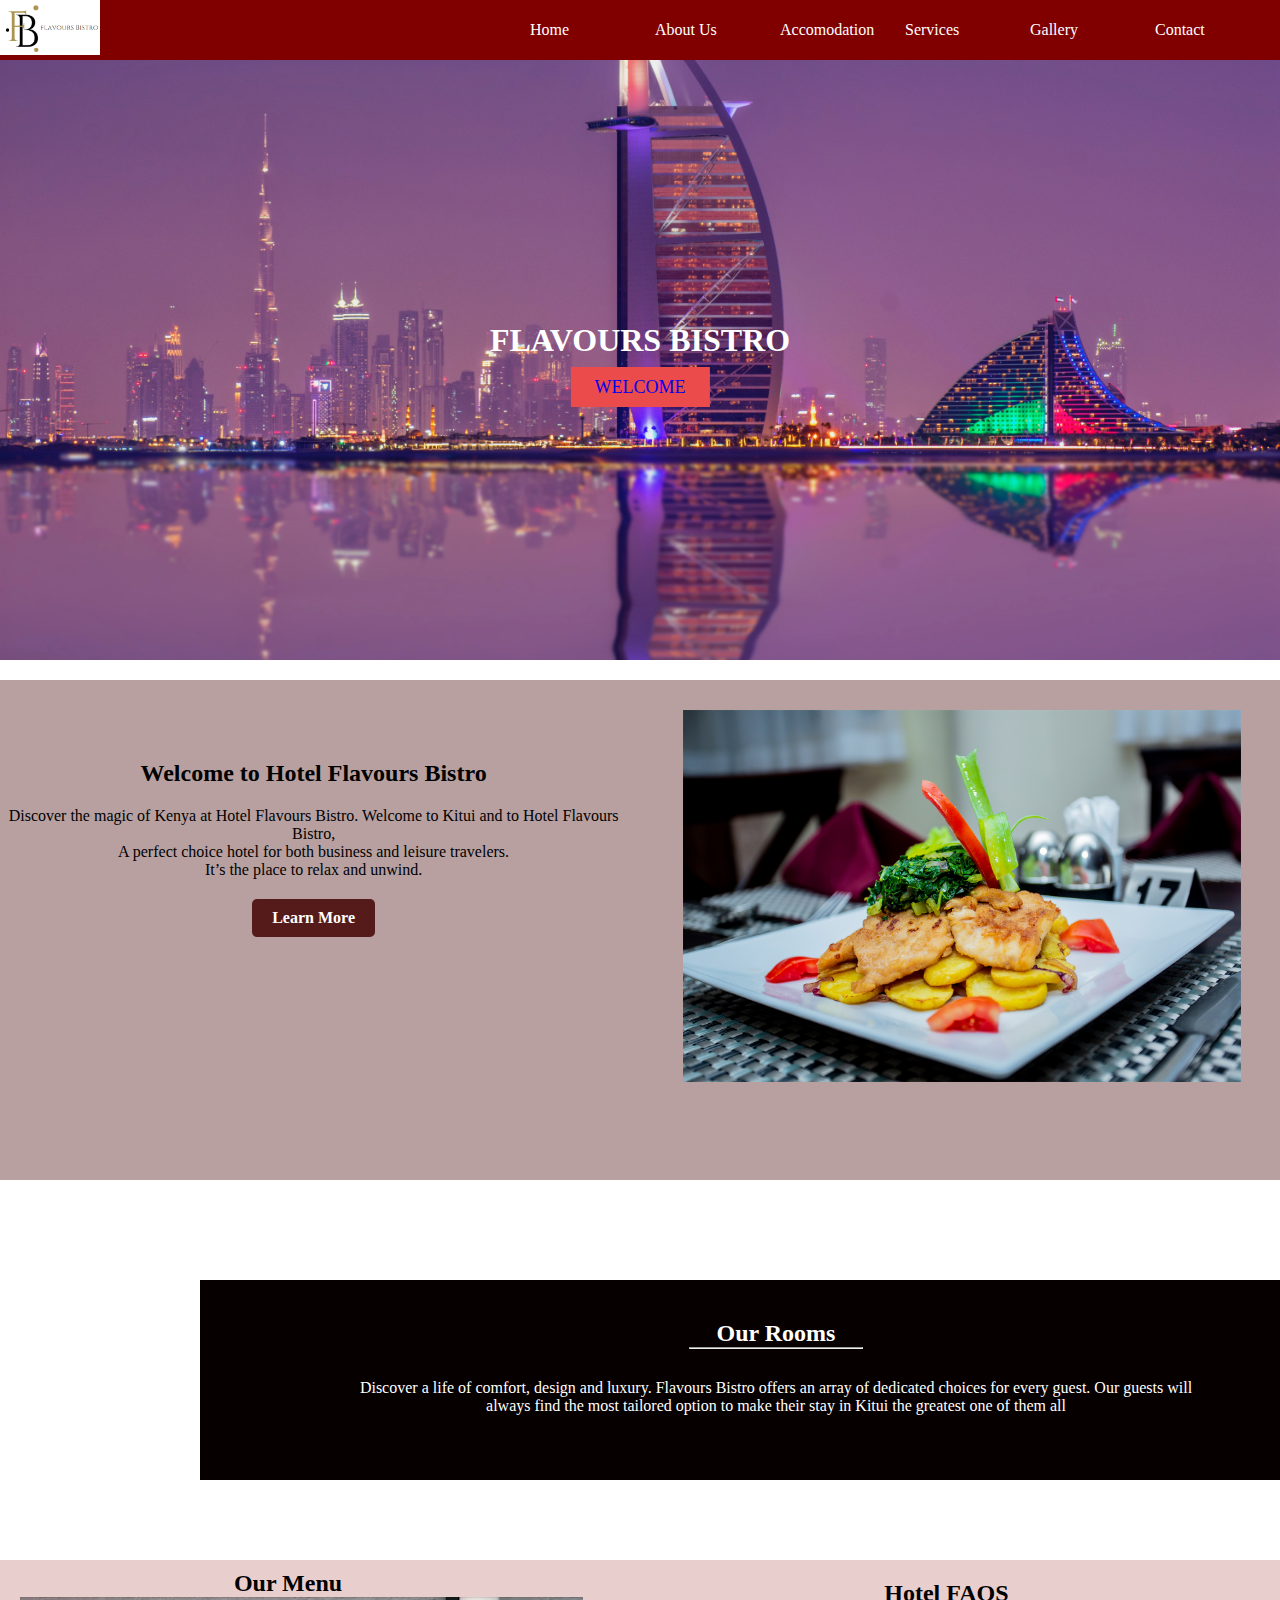
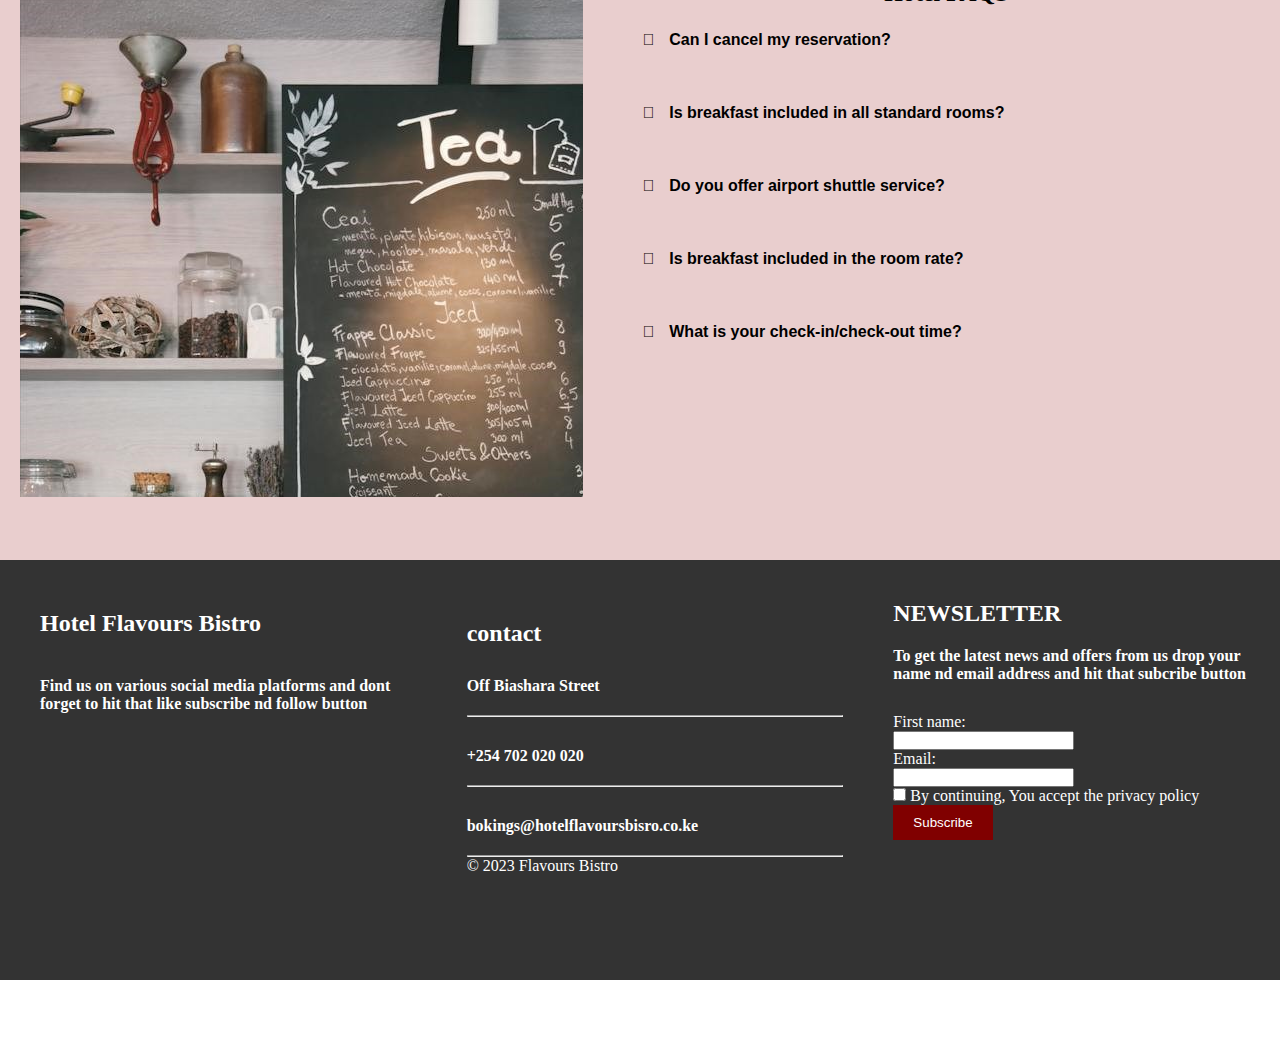
==== index.html @ a63bf409 "Update index.html" ====
<!DOCTYPE html>
<html>
    <head>
        <meta name="viewport" content="width=device-width, initial-scale=1.0">
        <title>webproject</title>
        <link rel="stylesheet" href="stylek.css">
    </head>
    <body>
        <div class="menu-bar">

            <img  src="Assets/logo fb.png" class="logo">
            <ul>
                <li class="active"><a href="index.html">Home</a></li>
                <li><a href="About Us.html">About Us</a></li>
                
                            <li><a href="accomodation.html">Accomodation</a></li>
                            <li><a href="services.html">Services</a></li>
                            <li><a href="gallery.html">Gallery</a></li>
                <li><a href="contact.html">Contact</a></li>
                
    
                
                
            </ul>
        </div>
        <script>
            
        </script>
        <div class="section-top">
            <div class="content">
                <h1>Flavours Bistro</h1><br>
                <a href="#">Welcome</a>
            </div>
        </div>
        
           <section id="sec-1">
            <div class="container-1">
                <div class="container-1h"><h2>Welcome to Hotel Flavours Bistro</h2></div>
                <div class="container-1txt"><p>Discover the magic of Kenya at Hotel Flavours Bistro.
                    Welcome to Kitui and to Hotel Flavours Bistro,<br> A perfect choice hotel for both business and leisure travelers. <br>It’s the place to relax and unwind.</p></div>
                <div class="container-1a">
                   <a href="#" class="learn-more-button">Learn More</a>
                </div>
            </div>
            <div class="container-2">
                <img src="/Assets/food1.jpg" alt="image" class="left-img">
            </div>
           </section>
           <section id="sec-2">
            <div class="sec-2rooms">
                <div class="h2"><h2>Our Rooms</h2>
                <hr></div>
                <p>Discover a life of comfort, design and luxury. Flavours Bistro offers an array of dedicated choices for every guest. Our guests will<br> always find the most tailored option to make their stay in Kitui the greatest one of them all</p>
            </div>
           </section>
           <section id="sec-3">
            <div class="container-3">
                <div class="ourmenu"><h2>Our Menu</h2></div>
                <div class="menuimg"></div>
            </div>
           <div class="container-4">
            <div class="hotelfaqs"><h2>Hotel FAQS</h2></div>
            
                <div class="faq">
                    <div class="question">
                        <i class="icon fas fa-plus"></i>Can I cancel my reservation?
                    </div>
                    <div class="answer">
                        Yes, you can cancel your reservation up to 24 hours before your check-in date without any charge.
                    </div>
                </div>
                <div class="faq">
                    <div class="question">
                        <i class="icon fas fa-plus"></i>Is breakfast included in all standard rooms?
                    </div>
                    <div class="answer">
                       Yes, breakfast is included in all room packages.
                    </div>
                </div>
        
                <div class="faq">
                    <div class="question">
                        <i class="icon fas fa-plus"></i>Do you offer airport shuttle service?
                    </div>
                    <div class="answer">
                        We provide complimentary airport shuttle service to and from the nearest airport. Please check with us for more details.
                    </div>
                </div>
        
                <div class="faq">
                    <div class="question">
                        <i class="icon fas fa-plus"></i>Is breakfast included in the room rate?
                    </div>
                    <div class="answer">
                        Yes, a continental breakfast is included in the room rate for all our guests.
                    </div>
                </div>
        
                <div class="faq">
                    <div class="question">
                        <i class="icon fas fa-plus"></i>What is your check-in/check-out time?
                    </div>
                    <div class="answer">
                        Check-in time is at 3:00 PM, and check-out time is at 12:00 PM.
                    </div>
                </div>
            </div>
            <script>
                const faqElements = document.querySelectorAll('.faq');
        
                faqElements.forEach(faq => {
                    faq.addEventListener('click', () => {
                        faq.classList.toggle('open');
                    });
                });
            </script>
           
            </div>
           </section>       
           <section id="bottom">
            <div class="footer">
                <div class="fsec-1">
                    <h2>Hotel Flavours Bistro</h2>
                    <h4>Find us on various social media platforms and dont forget to hit that like subscribe nd follow button</h4>
                </div>
                <div class="fsec-2">
                    <h2>contact</h2>
                    <h4>Off Biashara Street</h4><hr>
                    <h4>+254 702 020 020</h4><hr>
                    <h4>bokings@hotelflavoursbisro.co.ke</h4><hr>
                    <p>&copy; 2023 Flavours Bistro</p>
                </div>
                <div class="fsec-3">
                    <h2>NEWSLETTER</h2>
                    <h4>To get  the latest news and offers from us drop your name nd email address and hit that subcribe button</h4>
                    <form>
                        <label for="fname">First name:</label><br>
                        <input type="text" id="fname" name="fname"><br>
                        <label for="Email">Email:</label><br>
                        <input type="Email" id="lname" name="lname"><br>
                        <input type="checkbox" id="vehicle1" name="vehicle1" value="Bike">
                        By continuing, You accept the privacy policy<br>
                        <button type="button" id="subscribeButton" style="background-color:maroon; color: #fff; padding: 10px 20px; border: none; cursor: pointer;">Subscribe</button>


                      </form>
                </div>
               
            </div>
        </div>
    </section>
              
    </body>
</html>
---- stylek.css ----
*{
    padding: 0;
    margin: 0;
    box-sizing: border-box
    @media (max-width: 768px) {
        
    }
    
    @media (max-width: 480px) {
        
    }
    
    
}
.menu-bar{
    width: 100%;
    background:maroon;
    display:block;
    min-height: 60px;
    
}
.menu-bar ul{
    float: right;
    display:inline-flex;
    text-decoration: none;
    list-style: none;
}
.menu-bar ul li{
    padding-right: 5px;
    width: 120px;
}
.menu-bar ul li a{
    text-decoration: none;
    line-height: 60px;
    color: #fff;
}
.menu-bar ul li a:hover{
    color: #fa0915;
}
.logo{
    width: 100px;
    padding-left: ;
}
.section-top{
    width: 100%;
    height: 600px;
    overflow: hidden;
    position: relative;
    background-image: url(/Assets/pexels-abbas-mohammed-3680912.jpg);
    background-position:center ;
    background-repeat: no-repeat;
    background-size: cover;
    text-align: center;
    justify-content: center;
    animation:  change 10s infinite  ease-in-out;
    background-attachment: fi;

}
.content{
    position: absolute;
    top: 50%;
    left: 50%;
    transform: translate(-50%, -50%);
    text-transform: uppercase;
    color: #fff;
}
.content a{
    background: rgb(235, 75, 75);
    padding: 10px 24px;
    text-decoration: none;
    font-size: 18px;
    border: 20px;
}
.content a:hover{
    background: #fa0915;
    color: #fff;
}
@keyframes change{
    20%
    {
        background-image: url(/Assets/confrence1.jpg);
    }
    
}
#top-1{
    width: 100%;
    text-transform: uppercase;
    min-height: 50px;
    line-height: 50px;
    justify-content: center;
    text-align: center;
    margin-bottom: 20px;
    
}

 

#sec-1{
    min-height: 500px;
    width: 100%;
    margin-top: 20px;
    margin-bottom: 100px;
    background: #b8a0a0;
}
.container-1{
    width: 49%;
    min-height: 400px;
    float: left;
}
.container-2{
    width: 49%;
    min-height: 450px;
    float:right;
    
}
.left-img{
    max-width: 89%;
    margin: auto;
    margin-top: 30px;
    margin-left: 30px;
}
.container-1h{
    margin-top: 80px;
    text-align: center;
    margin-bottom: 20px;
}
.container-1txt{
    text-align: center;
    margin-top: 20px;
    margin-bottom: 20px;
}
.container-1a{
    text-align: center;
    min-height: 80px;
    
    
}

.learn-more-button {
    display: inline-block;
    padding: 10px 20px;
    background-color: rgb(85, 27, 27);
    color: white;
    text-decoration: none;
    border-radius: 5px;
    font-weight: bold;
    transition: background-color 0.3s;
}


.learn-more-button:hover {
    background-color: rgb(243, 10, 10);
}

#sec-2{
    
    min-height: 250px;
    width: 100%;
    margin: auto;
    padding-left: 200px;
    margin-top: 20px;
    margin-bottom: 30px;

}
.sec-2rooms{
    background: #070000;
    width: 90%;
    min-height: 200px;
    justify-content: center;
    margin-top: 40px;
}
#sec-2 h2{
    text-align: center;
    margin-top: 30px;
    color: #fff;
    padding-top: 40px;
    
}
.sec-2rooms hr{
    width: 15%;
    justify-items: center;
    margin-bottom: 20px;
    margin: auto;
    border-width: 1.5px;
    color: maroon;
}
.sec-2rooms p{
    text-align: center;
    color: #fff;
    
}

.h2{
    margin-top: 30px;
    margin-bottom: 30px;
    
}
#sec-3{
    max-width: 100%;
    min-height: 600px;
    margin-top: 20px;
    background: #e9cece;
}
.container-3{
    width: 45%;
    float: left;
    min-height: 500px;
}
.ourmenu{
    margin-top: 10px;
    text-align: center;
}
.menuimg{
    background:red;
    min-height: 500px;
    background: url(/Assets/flavours\ menu.jpg);
    margin-left: 20px;
    margin-right: 20px;
    animation: change1  infinite 30s step-start ;
    padding-left: 5px;
    padding-right: 5px;
    width: 96%;
}
@keyframes change1{
    20%{
        background: url(/Assets/menu-steakhouse.png);
    }   
   
}
#accom-top{
    width: 100%;
    min-height: 200px;
    background: #F0F0F0;
    text-align: center;
    line-height: 200px;
    }
    #accom-top h1{
        text-decoration: underline;
        color: maroon;
    }
    #accom-sec1{
        width: 100%;
        min-height: 900px;
        margin-top: 20px;
        display: flex;
        justify-content: center;
        align-items: center;
    }
    #accom-sec1 div{
        height: 870px;
        width: 32%;
        margin: 20px;
        text-align: center;
        font-family: Arial, Helvetica, sans-serif;
        font-size: 16px;
    }
    #accom-sec1 div h4{
        color: #1f1d1d;
    }
    .standardsuite {
        text-align: left;
        font-weight: bold;
    }
    .standardsuite h2{
        text-align: left;
        font-weight: bold;
        padding-left: 20px;
    }
    .standardsuite h4{
        text-align: left;
        font-weight: bold;
        padding-left: 20px;
    }
    .deluxe {
        text-align: left;
        font-weight: bold;
    }
    .deluxe h2{
        text-align: left;
        font-weight: bold;
        padding-left: 20px;
    }
    .deluxe h4{
        text-align: left;
        font-weight: bold;
        padding-left: 20px;
    }
    .twinsuite {
        text-align: left;
        font-weight: bold;
    }
    .twinsuite h2{
        text-align: left;
        font-weight: bold;
        padding-left: 20px;
    }
    .twinsuite h4{
        text-align: left;
        font-weight: bold;
        padding-left: 20px;
    }
    #accom-sec2{
        width: 100%;
        min-height: 900px;
        margin-top: 20px;
        display: flex;
        justify-content: center;
        align-items: center;
    }
    #accom-sec2 div{
        height: 870px;
        width: 32%;
        margin: 20px;
        text-align: center;
        font-family: Arial, Helvetica, sans-serif;
        font-size: 16px;        
    }
    #accom-sec2 div h4{
        color: #1f1d1d;
    }
    .executivesuite {
        text-align: left;
        font-weight: bold;
    }
    .executivesuite h2{
        text-align: left;
        font-weight: bold;
        padding-left: 20px;
    }
    .executivesuite h4{
        text-align: left;
        font-weight: bold;
        padding-left: 20px;
        font-family: Arial, Helvetica, sans-serif;
        font-size: 16px;
    }
    .honeymoonerssuite {
        text-align: left;
        font-weight: bold;
    }
    .honeymoonerssuite h2{
        text-align: left;
        font-weight: bold;
        padding-left: 20px;
    }
    .honeymoonerssuite h4{
        text-align: left;
        font-weight: bold;
        padding-left: 20px;
    }
    .time-p{
        text-align: center;
        margin-top: 20px;
    }
    .rooms-cost {
        display: inline-block;
        padding: 10px 20px;
        background-color: maroon;
        color: white;
        text-decoration: none;
        border-radius: 5px;
        font-weight: bold;
        transition: background-color 0.3s;
    }
    .view-rooms{
        background: rgb(235, 75, 75);
        padding: 10px 24px;
        text-decoration: none;
        font-size: 18px;
        border: 20px;
    }
    .view-rooms:hover{
        background: #fa0915;
        color: #fff;
    }
    .footer {
        width: 100%;
        height: 400px;
        background-color: #333;
        color: #fff; 
        text-align: center; 
        padding: 10px; 
        display: flex;
        
    }
    .footer div{
        height: 450px;
        width: 32%;
        margin: 20px;
        text-align:left;
        padding-left: 10px;
               
    }
    .fsec-1 h2{
        margin-top: 20px;
        text-align: left;
    }.fsec-1 h4{
        margin-top: 40px;
        text-align:left;
    }
    .fsec-2 h2{
        margin-top: 30px;
        text-align: left;
    }.fsec-2 h4{
        margin-top: 30px;
        text-align: left;
        margin-bottom: 20px;
    }
    .fsec-3 h2{
        margin-top: 10px;
        text-align: left;
    }.fsec-3 h4{
        margin-top: 20px;
        text-align:left;
    }
    .fsec-3 form{
        margin-top: 30px;
    }
    #contact{
        width: 100%;
        min-height: 500px;
        background-color: aqua;
    }
   #contact-top{
    width: 100%;
    height: 700px;


   }
   .content-1{
    margin-top:80px;
    width:100%;
    justify-content:center ;
   }
   .content-1 h2{
    color: #ee0606;
    padding-bottom:20px ;
   }
   .content-1 p{
    padding-left: 20%;
    padding-right: 20%;
    text-align: center;
   }
   .content-2{
    display: flex;
   }
  
  .container-4{
    width:49%;
    padding: 20px;
    float: right;  
    
}
.hotelfaqs{
    text-align: center;
    margin-bottom: 20px;
    
}
.faq {
    margin-bottom: 50px;
    margin-left: 10px;
    font-family: Arial, Helvetica, sans-serif;
    font-size: 16px;
    text-align: left;
}

.question {
    font-weight: bold;
    margin-bottom: 10px;
}

.answer {
    display: none;
}

.icon {
    font-size: 20px;
    margin-right: 10px;
    color: #007bff;
}

.faq.open .answer {
    display: block;
}

.faq.open .question::before {
    content: "\f107"; 
}

.faq .question::before {
    content: "\f106"; 
}


.faq.open .question {
    color:black;
}
.gallery_section {
    width: 100%;
    height: auto;
    padding: 90px 10%;
    background-color: #fff;
}
.gallery_section .heading {
    font-size: 20px;
    margin-bottom: 4px;
    text-align: center;
}
.gallery_section .para {
    font-size: 14px;
    margin-bottom: 52px;
    text-align: center;
}
.gallery_container {
    width: 100%;
    display: grid;
    grid-template-columns: repeat(4, 1fr);
    grid-gap: 40px;
}
.gallery_card {
    position: relative;
    border-radius: 7px;
    overflow: hidden;
}
.gallery_card img {
    width: 100%;
    height: 100%;
    transition: all .6s ease;
}
.gallery_card h4 {
    position: absolute;
    bottom: 38px;
    left: 20px;
    font-size: 16px;
    cursor: pointer;
    transition: all .6s ease;
}
.gallery_card:hover h4 {
    color: var(--btn);
}
.gallery_card:hover img {
    opacity: .4;
    transform: scale(1.09);
}
.gallery_card p {
    position: absolute;
    bottom: 20px;
    left: 20px;
    font-size: 13px;
}
@media only screen and (min-width:860px) and (max-width:1060px) {
    .gallery_section {
        padding: 90px 5%;
    }
    .gallery_container {
        grid-template-columns: repeat(3, 1fr);
    }
}
@media only screen and (max-width:860px) {
    .gallery_container {
        grid-template-columns: repeat(2, 1fr);
    }
}
@media only screen and (max-width:620px) {
    .gallery_container {
        grid-template-columns: repeat(1, 1fr);
    }
}
#services{
    width: 100%;
    min-height: 600px;
    margin-top: 10px;
    margin-bottom: 10px;
}
.services-1 h2{
    text-align: center;
    margin-bottom: 20px;
}
.services-2{
    width: 100%;
    min-height:500px ;
    display: flex;
}
.container-1s{
width: 40%;
min-height: 450px;
margin: 20px;
display: flex;

background-color: #b8a0a0;
}
.container-2s{
    width: 60%;
    min-height: 450px;
    margin: 10px;
    background-color: #f1efef;
    padding: 30px;
}
.confrence h2{
    text-align: center;
    margin-bottom: 20px;
}
.conf-text{
    margin-bottom: 20px;
    padding: 10px;
    margin-top: 30px;

}
.conf-images1{
    width: 48%;    
    width: 200px;
    margin: 10px;
    border-radius: 7px;
}
.conf-images2{
    width: 48%;
    width: 200px;
    margin: 10px;
    border-radius: 7px;
}
.rest-text{
    margin-bottom: 20px;
    padding: 10px;
    margin-top: 30px;
}
.destination{ 
    min-height: 500px;
    background: url(/Assets/dest1.jpg);
    width: 50%;
    background-position: cover;
    background-size: cover;
    position: relative;
    justify-content: center;
}
#about{
    width: 100%;
    min-height: 320px;
}
.about-container1{
    text-align: center;
    margin-top: 10px;
    margin-bottom:20px ;
    width:100% ;
}
.about-container2{
    display: flex;
    margin-bottom: 20px;
}
.about-left{
    width: 40%;
    min-height: 500px;
    background-color: #b8a0a0;
    display: flex;
    float: left;
}
.about-right{
    width: 58%;
    min-height: 500px;
    background-color:  #f1efef;
    float: right;
}
.about-images1{
    width: 48%;    
    width: 200px;
    margin: 10px;
    border-radius: 7px;
}
.about-images2{
    width: 48%;
    width: 200px;
    margin: 10px;
    border-radius: 7px;
}
.about-text{
    margin-bottom: 20px;
    padding: 10px;
    margin-top: 30px;
}
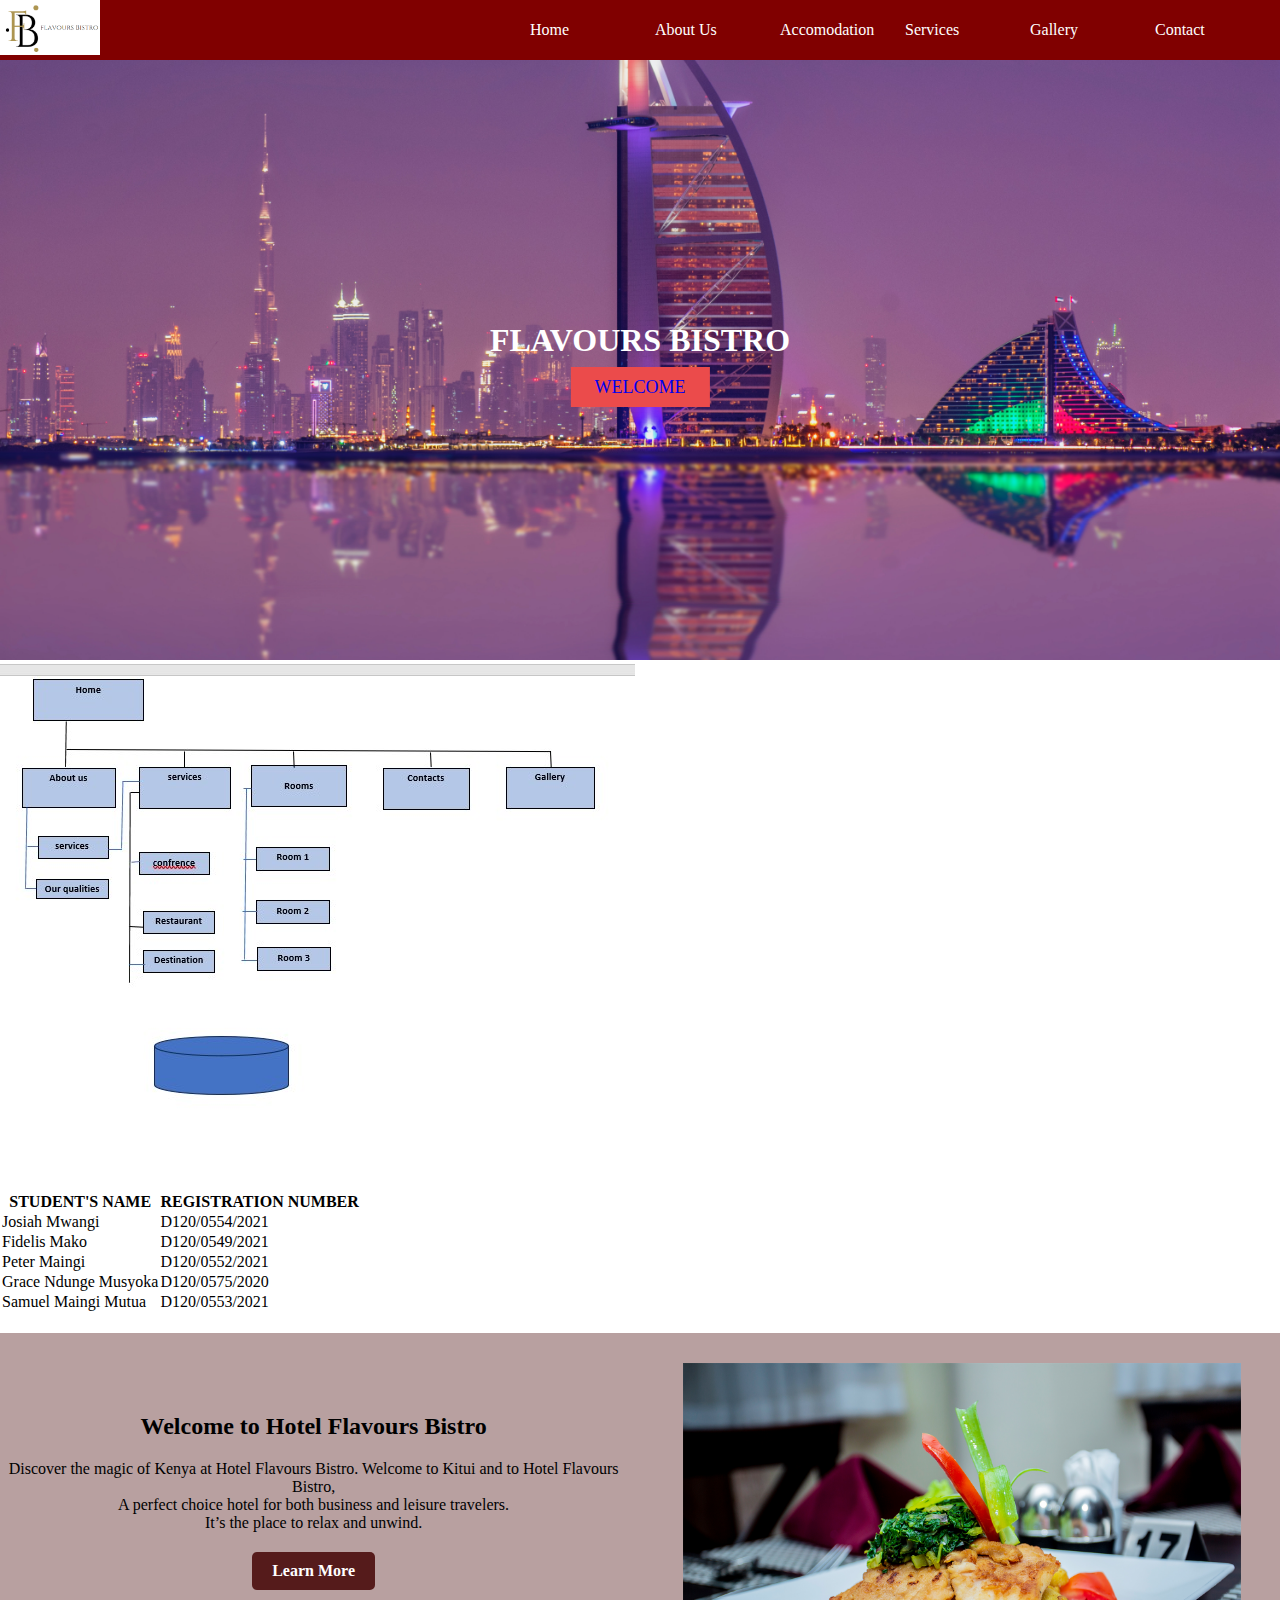
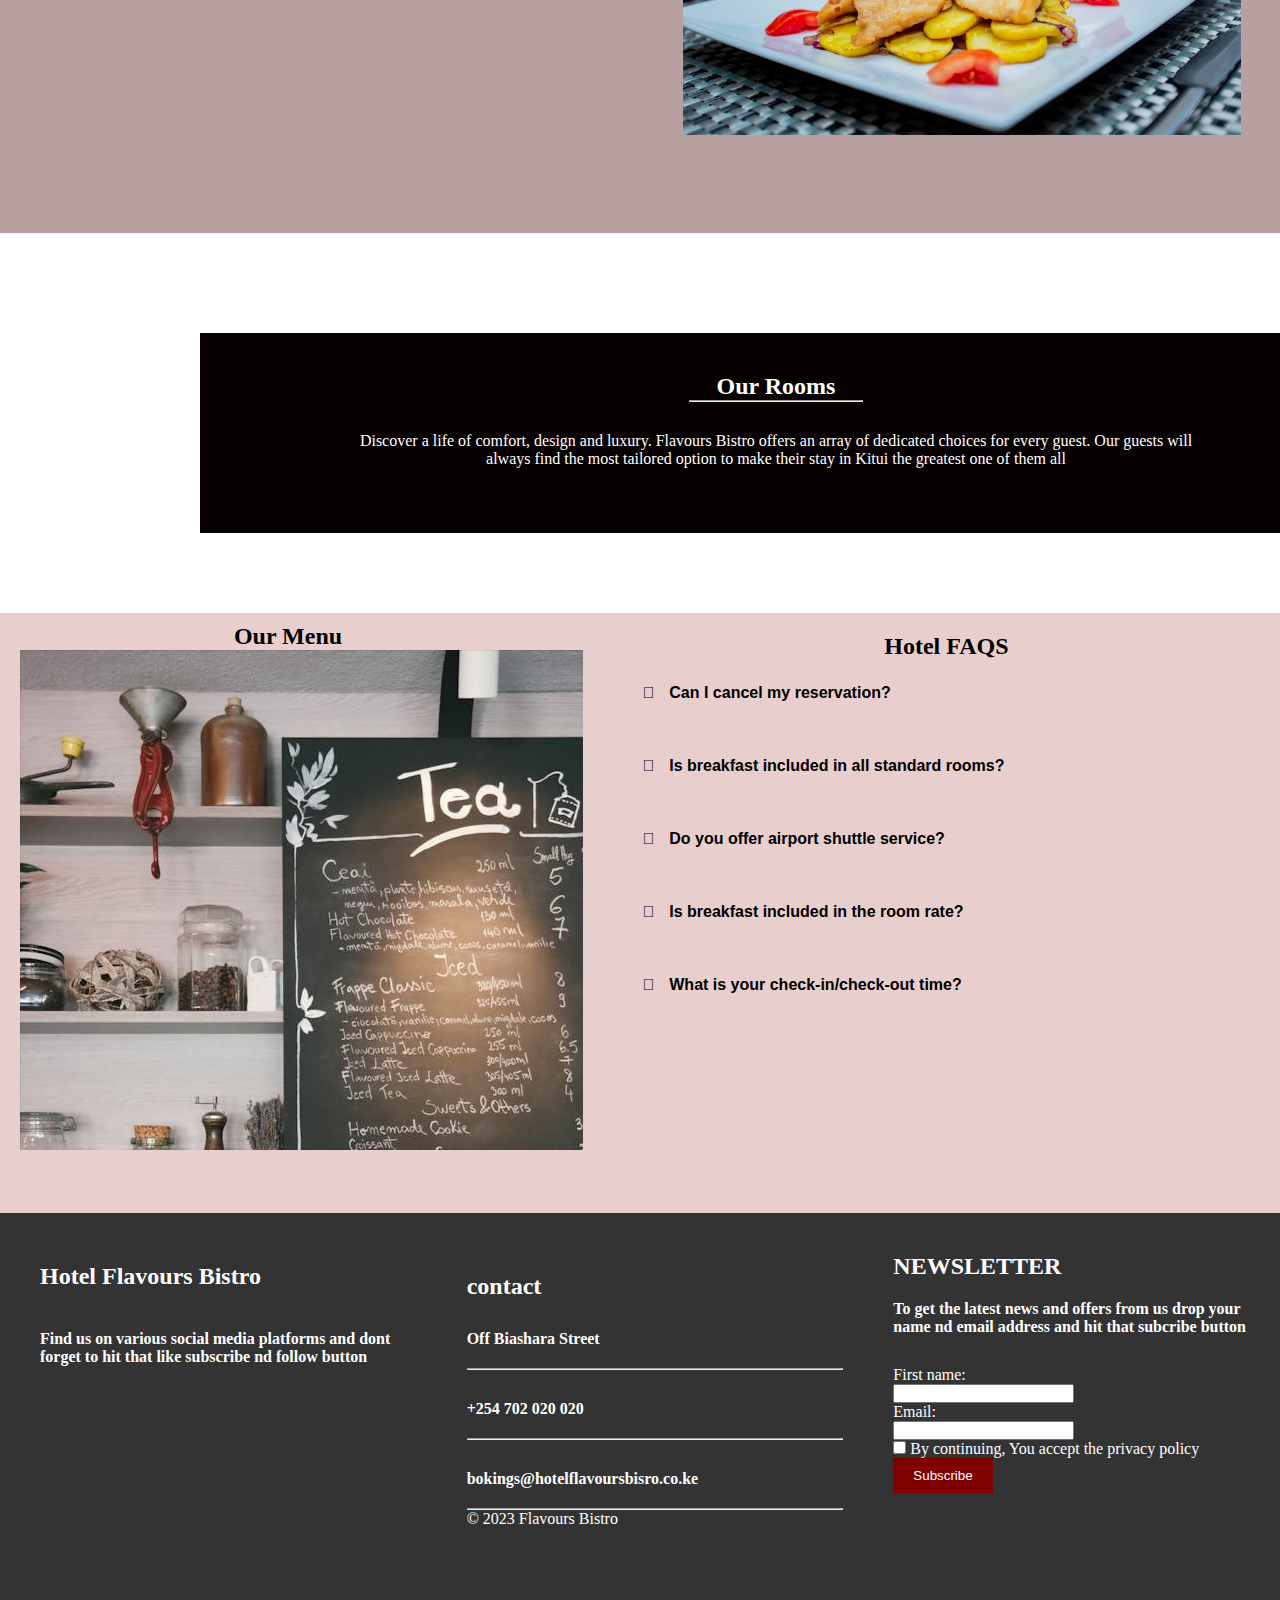
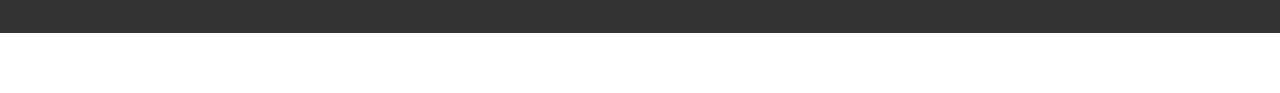
==== commit 420081af: "Update index.html" ====
--- a/index.html
+++ b/index.html
@@ -2,7 +2,7 @@
 <html>
     <head>
         <meta name="viewport" content="width=device-width, initial-scale=1.0">
-        <title>webproject</title>
+        <title>Hotel Flavours Bistro</title>
         <link rel="stylesheet" href="stylek.css">
     </head>
     <body>
@@ -32,7 +32,40 @@
                 <a href="#">Welcome</a>
             </div>
         </div>
-        
+
+        <section id="table">
+        <div class="josiah">
+            <img src="Assets/sitemap.jpg" align="bottom">
+        <table>
+       
+            <tr>
+              <th>STUDENT'S NAME</th>
+              
+              <tH> REGISTRATION NUMBER</tH>
+            </tr>
+            <tr>
+              <td>Josiah Mwangi</td>
+              <td>D120/0554/2021 </td>
+            </tr>
+            <tr>
+              <td>Fidelis Mako</td>
+              <td>D120/0549/2021</td>
+            </tr>
+            <tr>
+              <td>Peter Maingi</td>
+              <td>D120/0552/2021</td>
+            </tr>
+            <tr>
+              <td>Grace Ndunge Musyoka</td>
+              <td>D120/0575/2020</td>
+            </tr>
+            <tr>
+              <td>Samuel Maingi Mutua</td>
+              <td>D120/0553/2021</td>
+            </tr>
+          
+          </table>
+        </section>
            <section id="sec-1">
             <div class="container-1">
                 <div class="container-1h"><h2>Welcome to Hotel Flavours Bistro</h2></div>
@@ -43,7 +76,7 @@
                 </div>
             </div>
             <div class="container-2">
-                <img src="/Assets/food1.jpg" alt="image" class="left-img">
+                <img src="Assets/food1.jpg" alt="image" class="left-img">
             </div>
            </section>
            <section id="sec-2">
--- a/stylek.css
+++ b/stylek.css
@@ -46,7 +46,7 @@
     height: 600px;
     overflow: hidden;
     position: relative;
-    background-image: url(/Assets/pexels-abbas-mohammed-3680912.jpg);
+    background-image: url(Assets/pexels-abbas-mohammed-3680912.jpg);
     background-position:center ;
     background-repeat: no-repeat;
     background-size: cover;
@@ -78,7 +78,7 @@
 @keyframes change{
     20%
     {
-        background-image: url(/Assets/confrence1.jpg);
+        background-image: url(Assets/confrence1.jpg);
     }
     
 }
@@ -213,7 +213,7 @@
 .menuimg{
     background:red;
     min-height: 500px;
-    background: url(/Assets/flavours\ menu.jpg);
+    background: url(Assets/flavoursmenu.jpg);
     margin-left: 20px;
     margin-right: 20px;
     animation: change1  infinite 30s step-start ;
@@ -223,7 +223,7 @@
 }
 @keyframes change1{
     20%{
-        background: url(/Assets/menu-steakhouse.png);
+        background: url(Assets/menu-steakhouse.png);
     }   
    
 }
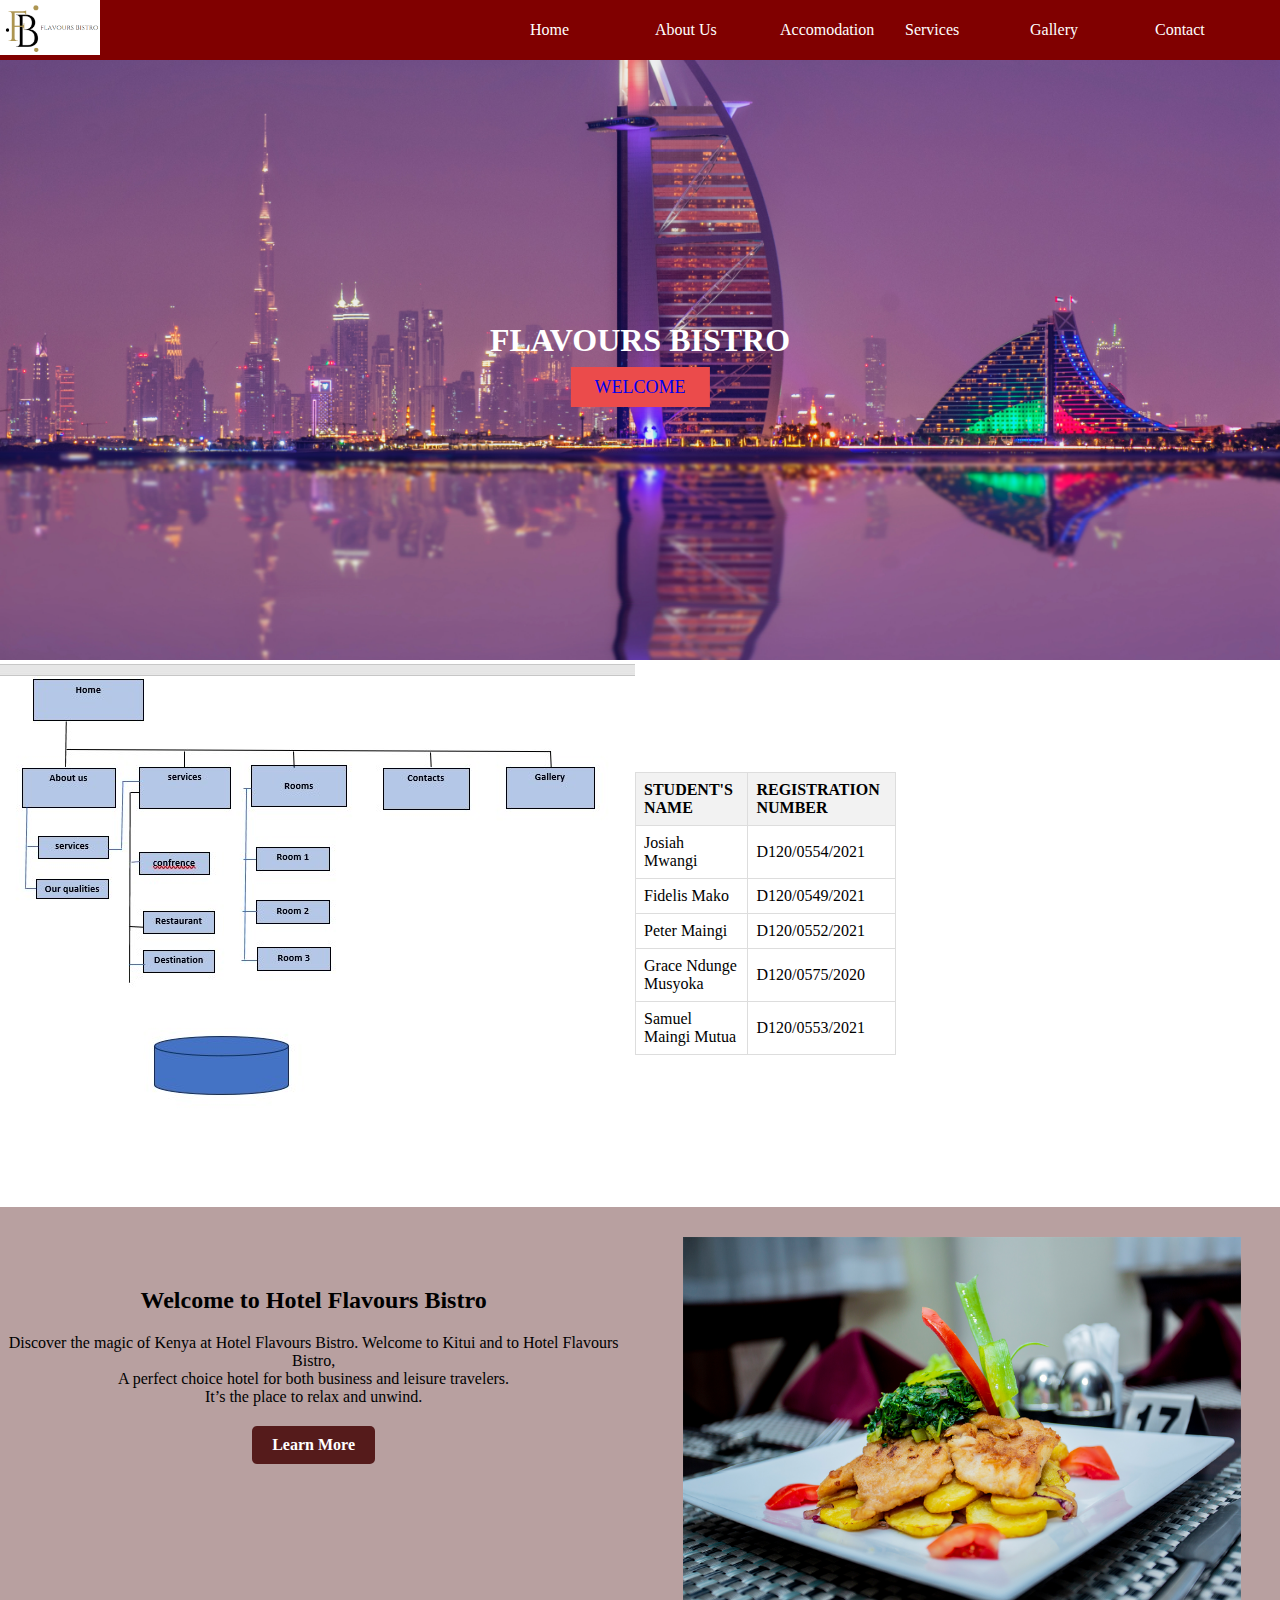
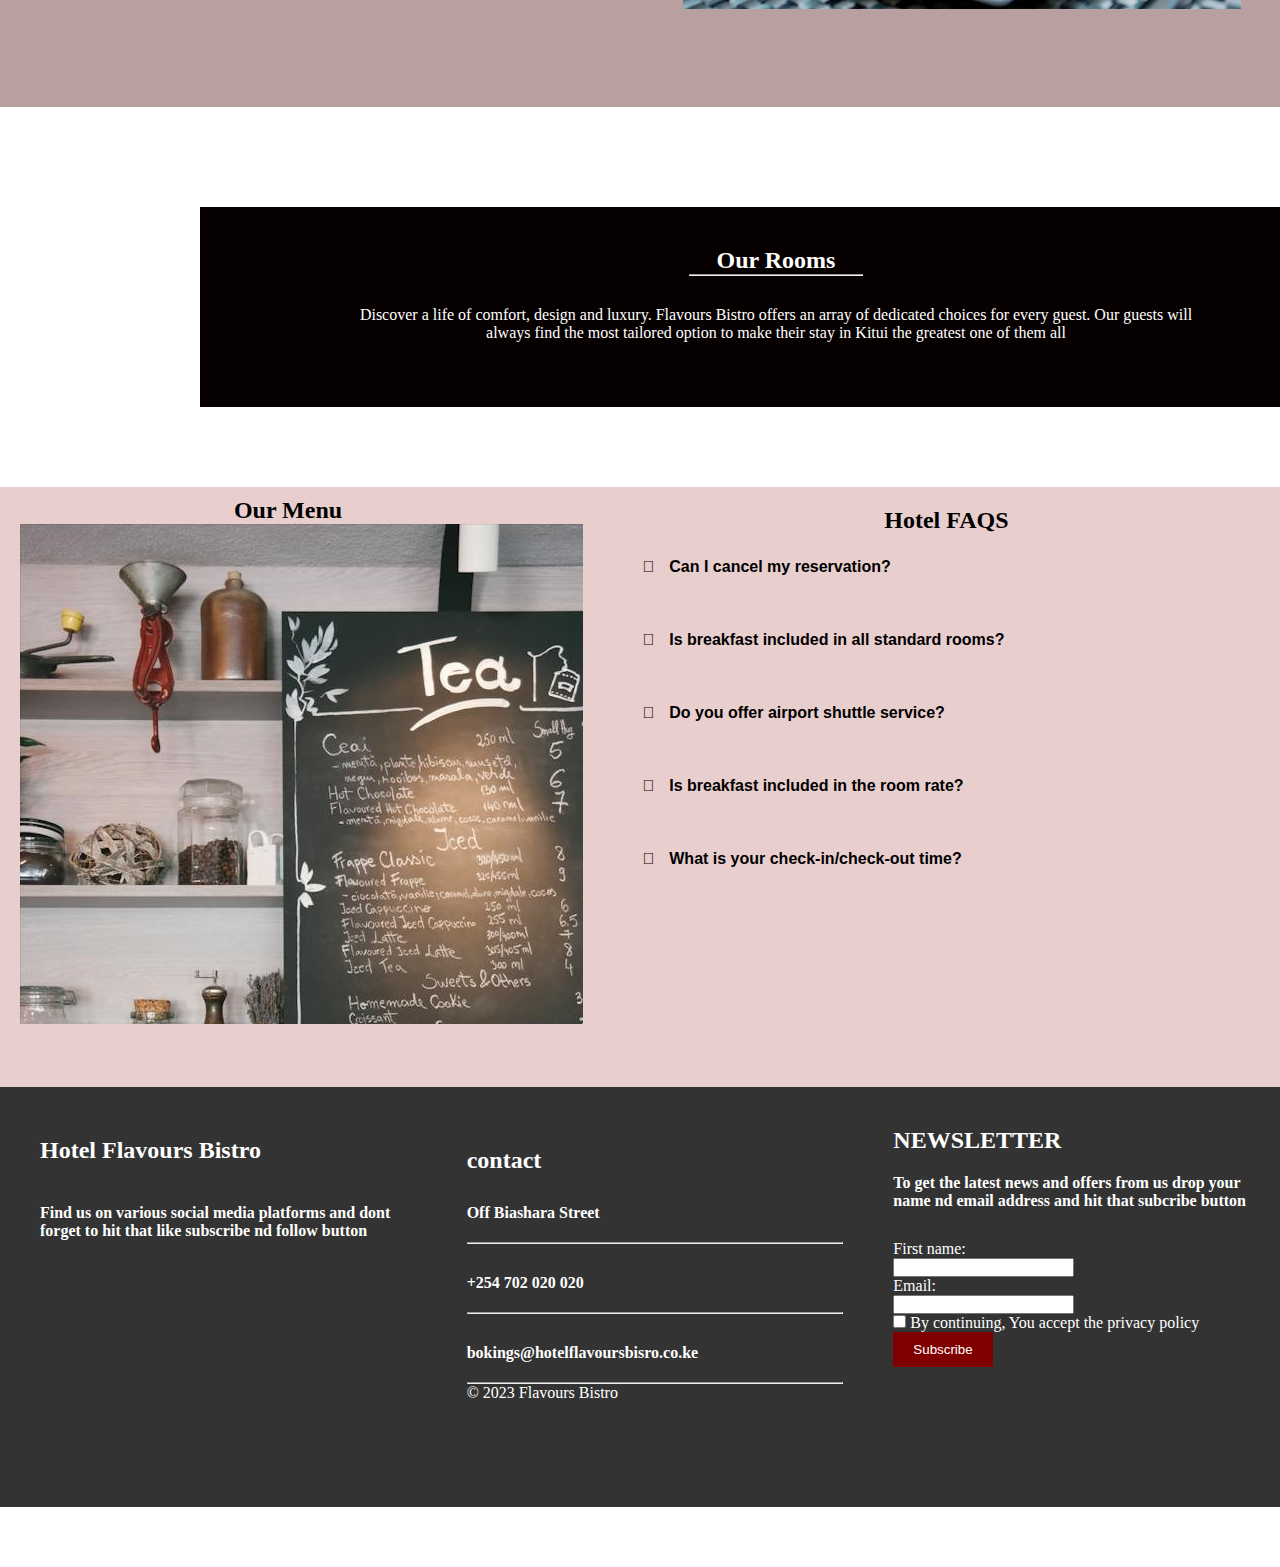
==== commit c8479efb: "Update index.html" ====
--- a/index.html
+++ b/index.html
@@ -66,6 +66,7 @@
           
           </table>
         </section>
+        
            <section id="sec-1">
             <div class="container-1">
                 <div class="container-1h"><h2>Welcome to Hotel Flavours Bistro</h2></div>
--- a/stylek.css
+++ b/stylek.css
@@ -676,5 +676,32 @@
     padding: 10px;
     margin-top: 30px;
 }
-
-
+/*table*/
+
+.josiah {
+    display: flex;
+    align-items: center;
+  }
+
+  table {
+    border-collapse: collapse;
+    margin-bottom: 20px;
+    width: 100%;
+  }
+
+  th, td {
+    border: 1px solid #ddd;
+    padding: 8px;
+    text-align: left;
+  }
+
+  th {
+    background-color: #f2f2f2;
+  }
+  #table{
+    width:70% ;
+    height: 57%;
+  }
+
+
+
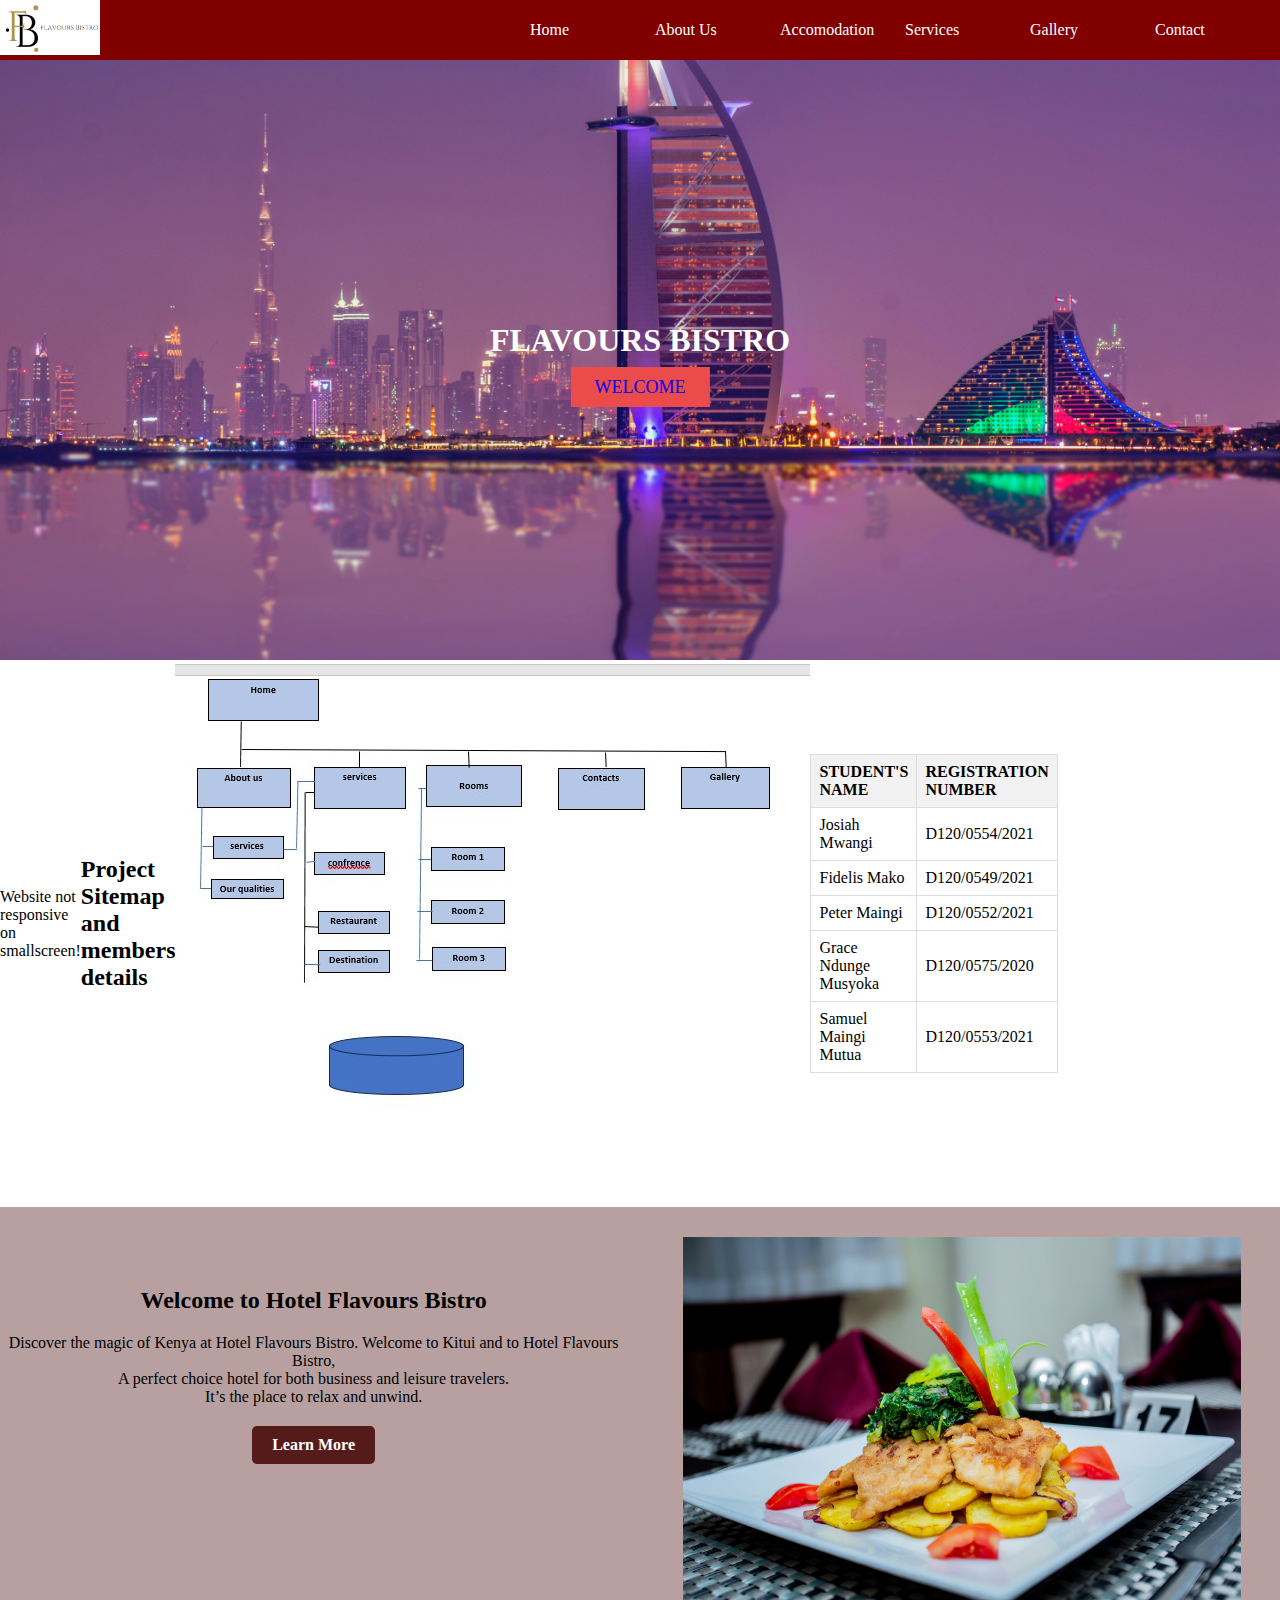
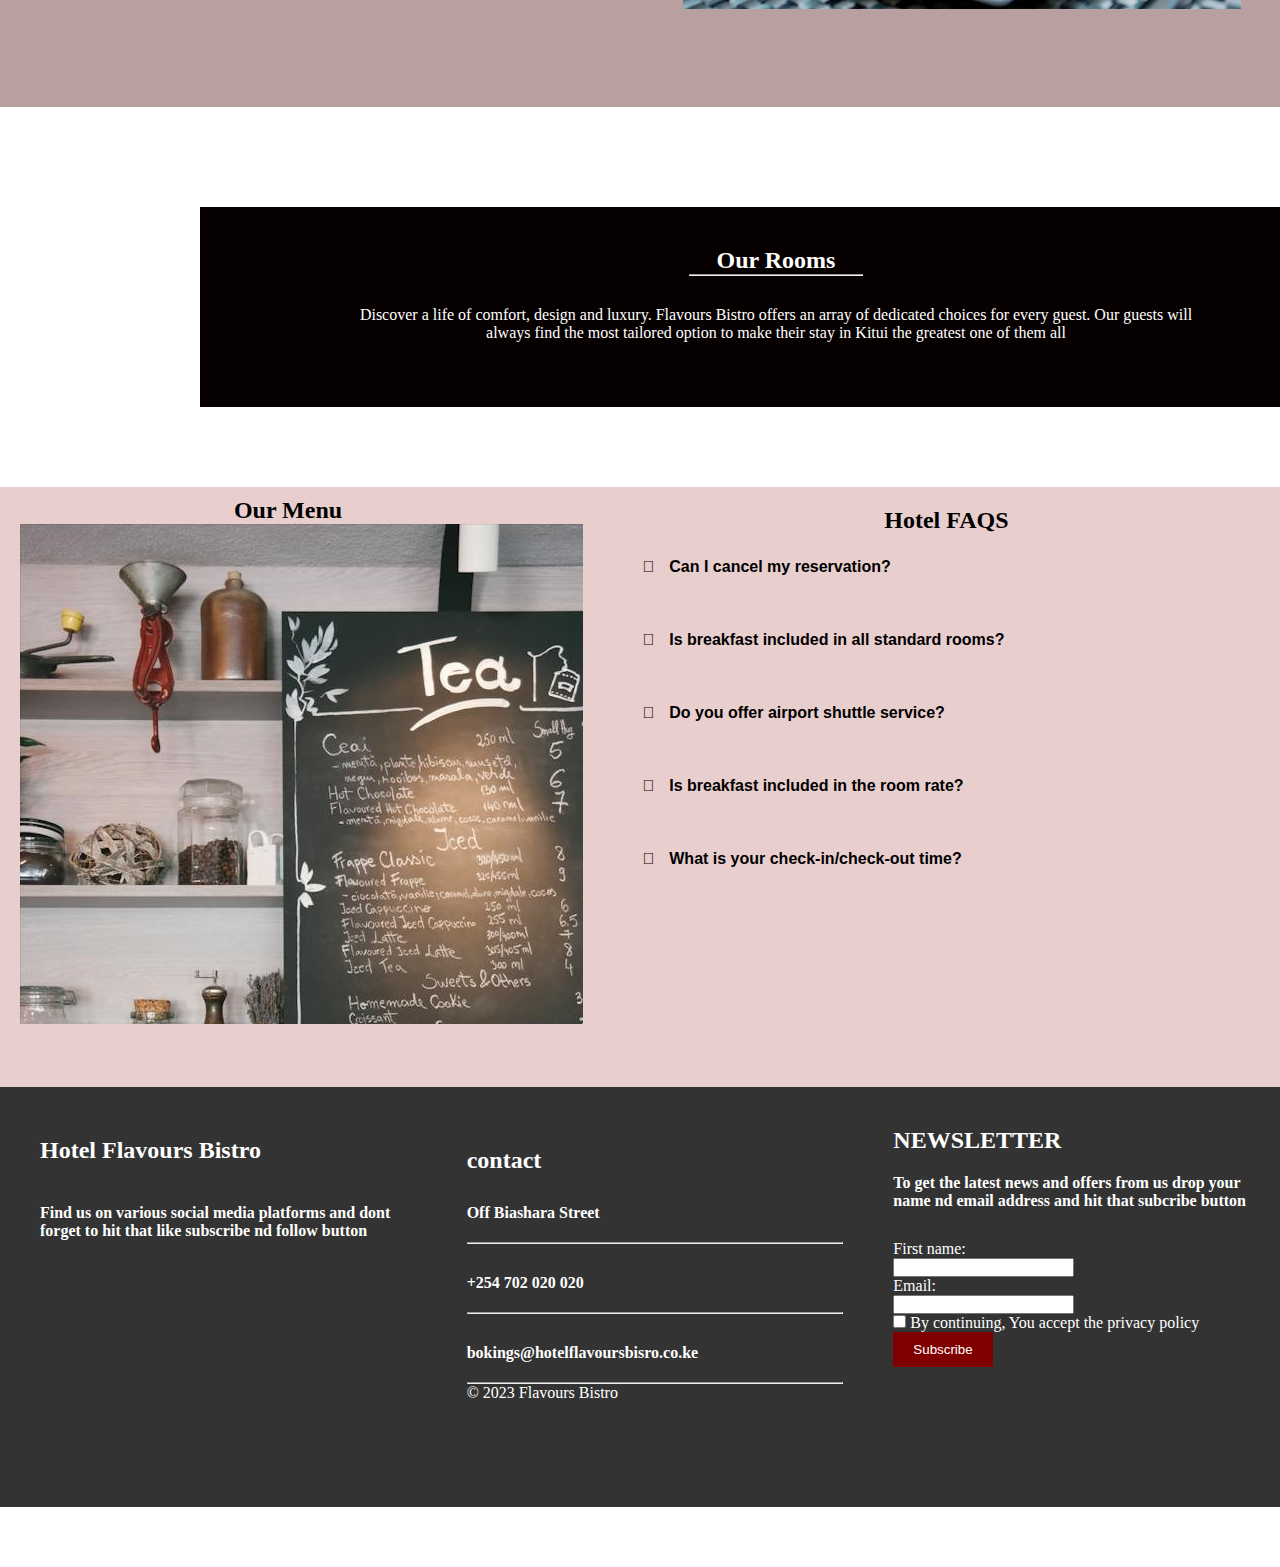
==== commit 6fd62741: "Update index.html" ====
--- a/index.html
+++ b/index.html
@@ -35,6 +35,8 @@
 
         <section id="table">
         <div class="josiah">
+            Website not responsive on smallscreen!
+            <h2>Project Sitemap and members details</h2>
             <img src="Assets/sitemap.jpg" align="bottom">
         <table>
        
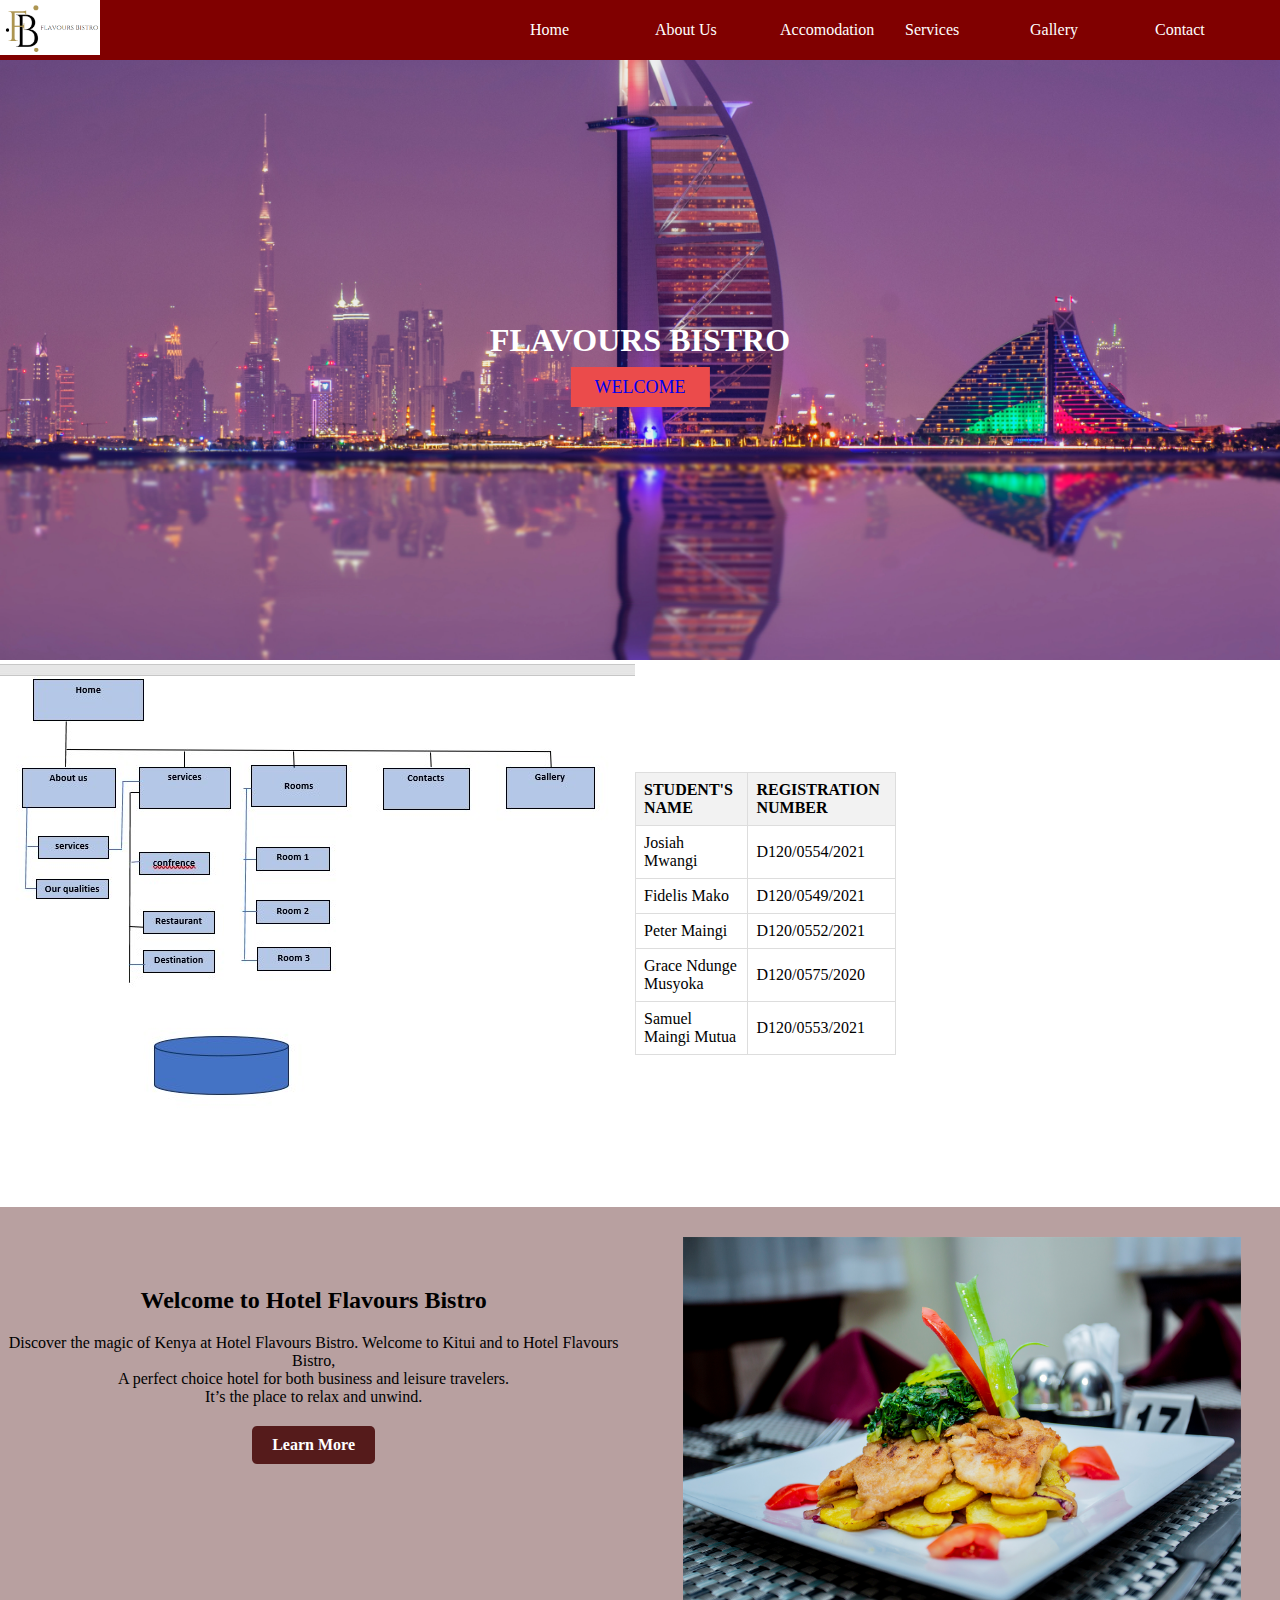
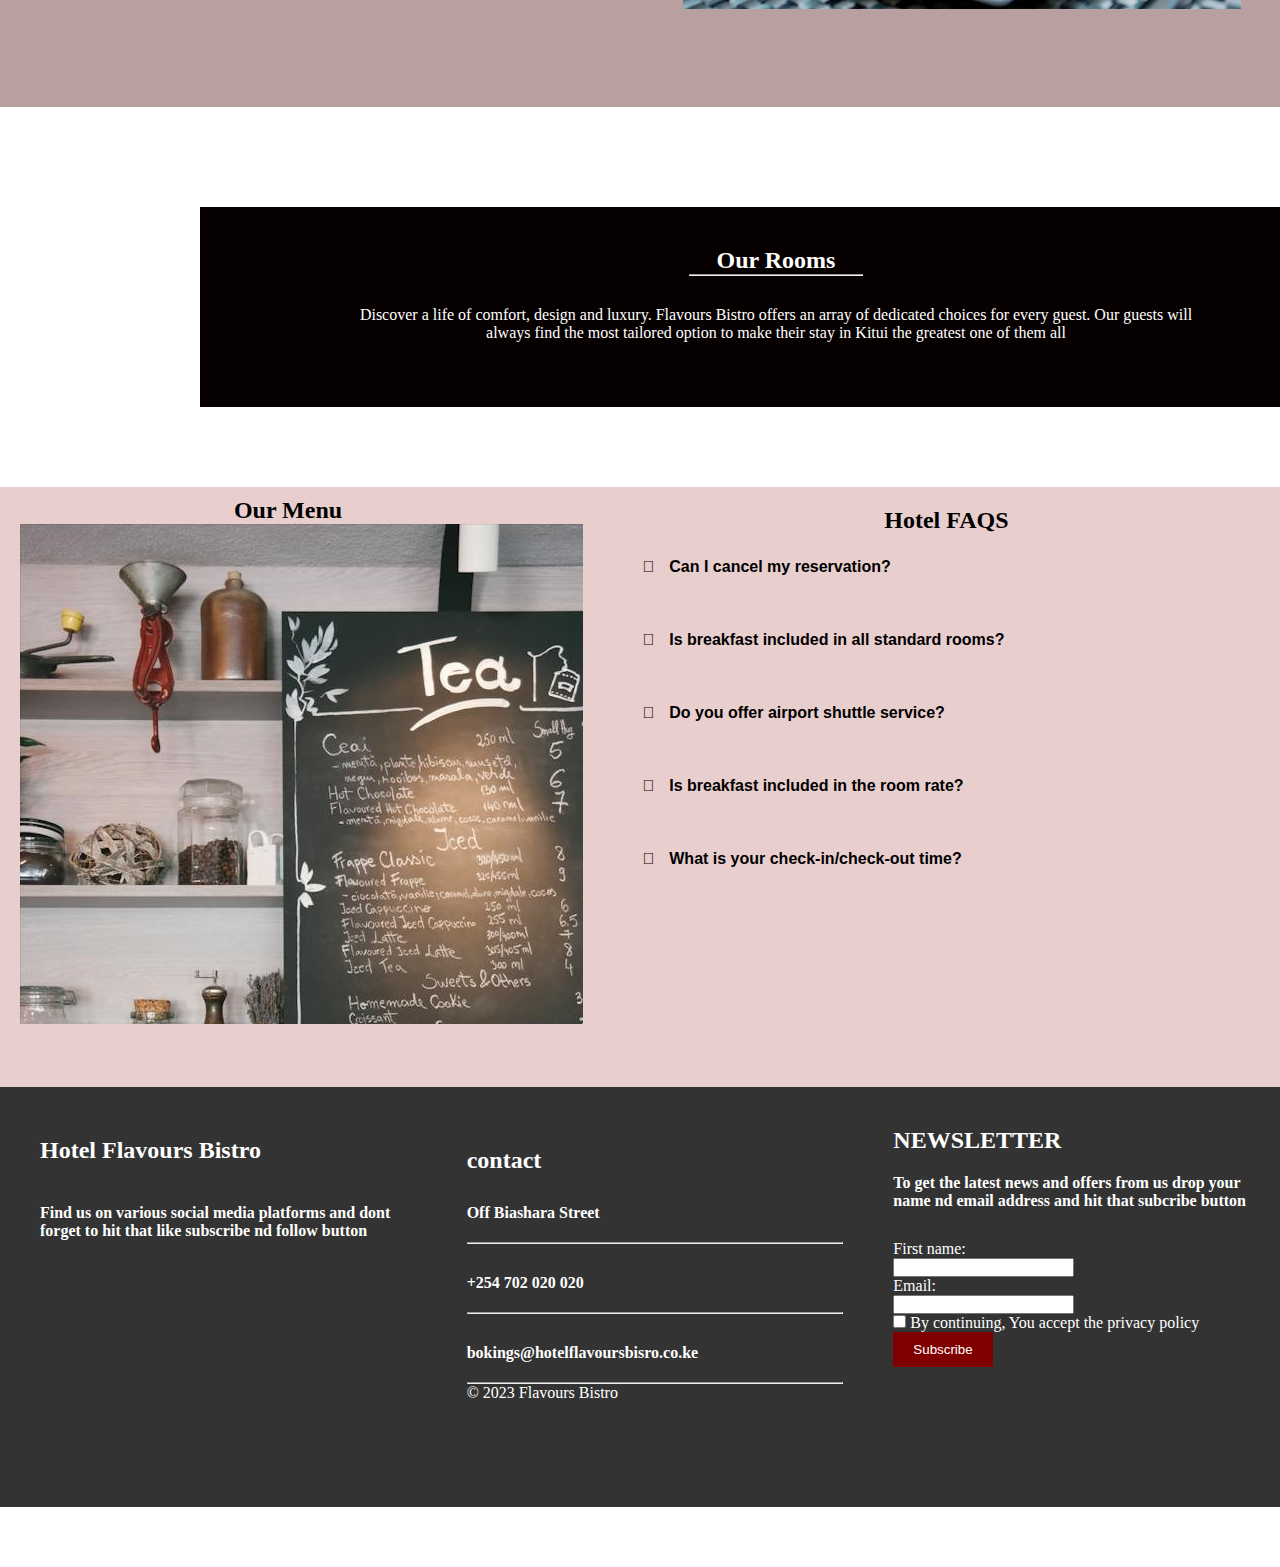
==== commit 850ab95d: "Update index.html" ====
--- a/index.html
+++ b/index.html
@@ -35,8 +35,7 @@
 
         <section id="table">
         <div class="josiah">
-            Website not responsive on smallscreen!
-            <h2>Project Sitemap and members details</h2>
+            
             <img src="Assets/sitemap.jpg" align="bottom">
         <table>
        
